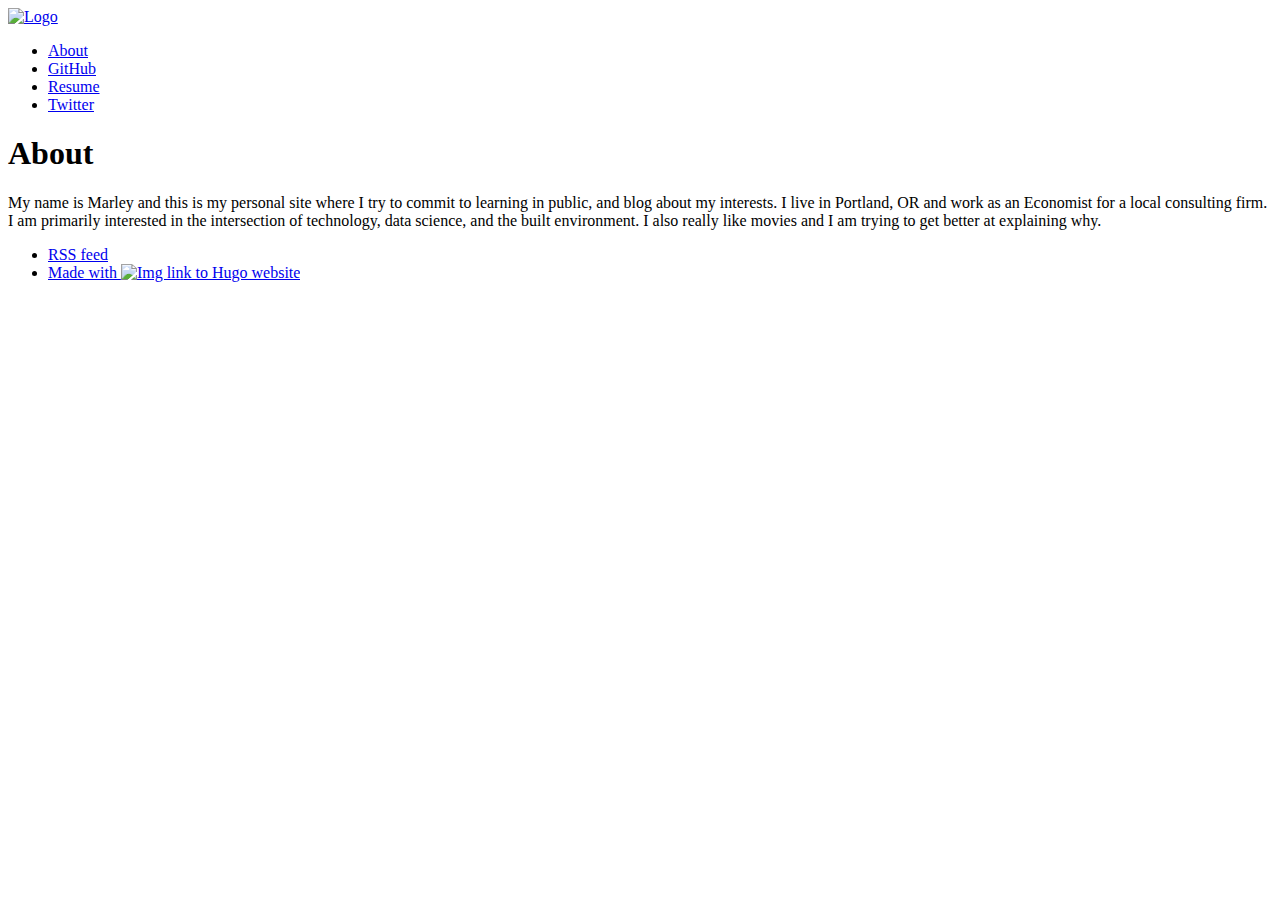
==== public/about/index.html @ 6cb347f0 "updated config file to include home page" ====
<!DOCTYPE html>
<html lang="en-us">
  <head>
    <meta charset="utf-8">
<meta name="viewport" content="width=device-width, initial-scale=1.0">
<meta name="generator" content="Hugo 0.75.1" />


<title>About - TBD</title>
<meta property="og:title" content="About - TBD">


  <link href='/favicon.ico' rel='icon' type='image/x-icon'/>



  







<link rel="stylesheet" href="/css/fonts.css" media="all">
<link rel="stylesheet" href="/css/main.css" media="all">



  </head>
  <body>
    <div class="wrapper">
      <header class="header">
        <nav class="nav">
  <a href="/" class="nav-logo">
    <img src="/images/logo.png"
         width="50"
         height="50"
         alt="Logo">
  </a>

  <ul class="nav-links">
    
    <li><a href="/about/">About</a></li>
    
    <li><a href="https://github.com/buchmayne">GitHub</a></li>
    
    <li><a href="/resume/">Resume</a></li>
    
    <li><a href="https://twitter.com/buchmayne">Twitter</a></li>
    
  </ul>
</nav>

      </header>


<main class="content" role="main">

  <article class="article">
    

    <h1 class="article-title">About</h1>

    

    <div class="article-content">
      <p>My name is Marley and this is my personal site where I try to commit to learning in public, and blog about my interests. I live in Portland, OR and work as an Economist for a local consulting firm. I am primarily interested in the intersection of technology, data science, and the built environment. I also really like movies and I am trying to get better at explaining why.</p>

    </div>
  </article>

  


</main>

      <footer class="footer">
        <ul class="footer-links">
          <li>
            <a href="/index.xml" type="application/rss+xml" target="_blank">RSS feed</a>
          </li>
          <li>
            <a href="https://gohugo.io/" class="footer-links-kudos">Made with <img src="/images/hugo-logo.png" alt="Img link to Hugo website" width="22" height="22"></a>
          </li>
        </ul>
      </footer>

    </div>
    

    

    
  </body>
</html>
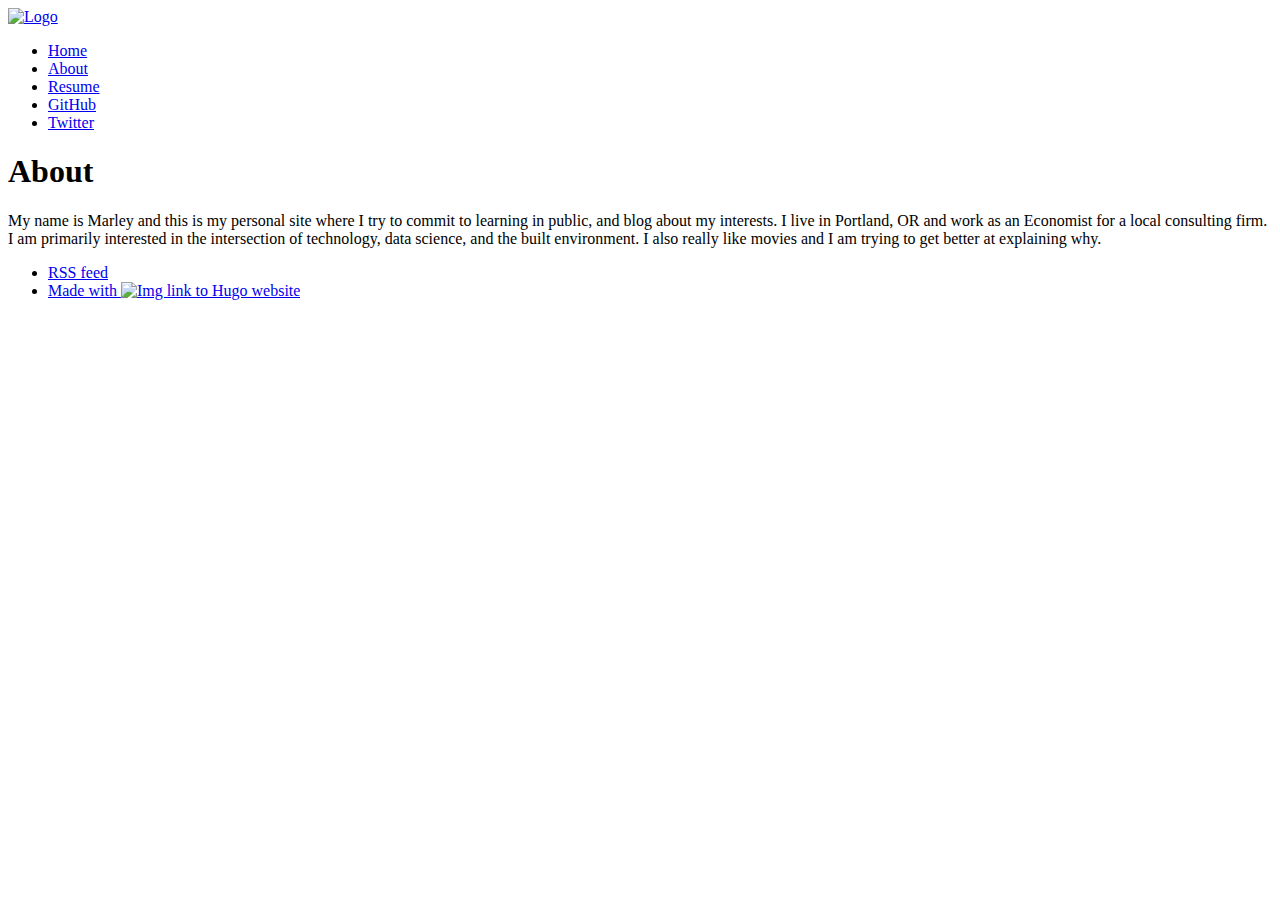
==== commit 5bf3b140: "fixed typos and updated resume" ====
--- a/public/about/index.html
+++ b/public/about/index.html
@@ -6,8 +6,8 @@
 <meta name="generator" content="Hugo 0.75.1" />
 
 
-<title>About - TBD</title>
-<meta property="og:title" content="About - TBD">
+<title>About - Marley Buchman&#39;s Personal Site</title>
+<meta property="og:title" content="About - Marley Buchman&#39;s Personal Site">
 
 
   <link href='/favicon.ico' rel='icon' type='image/x-icon'/>
@@ -41,11 +41,13 @@
 
   <ul class="nav-links">
     
+    <li><a href="/">Home</a></li>
+    
     <li><a href="/about/">About</a></li>
     
+    <li><a href="/resume/">Resume</a></li>
+    
     <li><a href="https://github.com/buchmayne">GitHub</a></li>
-    
-    <li><a href="/resume/">Resume</a></li>
     
     <li><a href="https://twitter.com/buchmayne">Twitter</a></li>
     
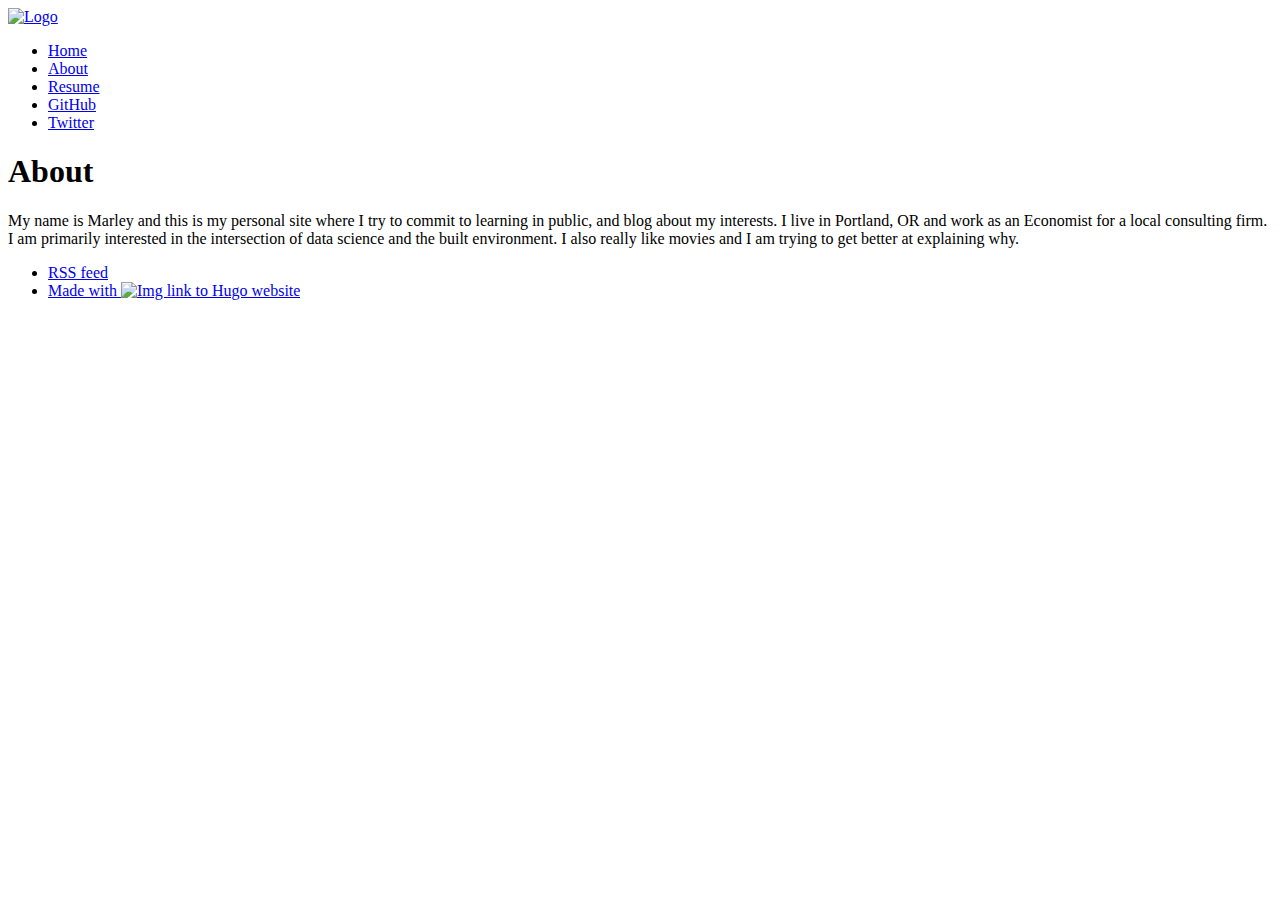
==== commit de0e4dd4: "fixed bug in config" ====
--- a/public/about/index.html
+++ b/public/about/index.html
@@ -67,7 +67,7 @@
     
 
     <div class="article-content">
-      <p>My name is Marley and this is my personal site where I try to commit to learning in public, and blog about my interests. I live in Portland, OR and work as an Economist for a local consulting firm. I am primarily interested in the intersection of technology, data science, and the built environment. I also really like movies and I am trying to get better at explaining why.</p>
+      <p>My name is Marley and this is my personal site where I try to commit to learning in public, and blog about my interests. I live in Portland, OR and work as an Economist for a local consulting firm. I am primarily interested in the intersection of data science and the built environment. I also really like movies and I am trying to get better at explaining why.</p>
 
     </div>
   </article>
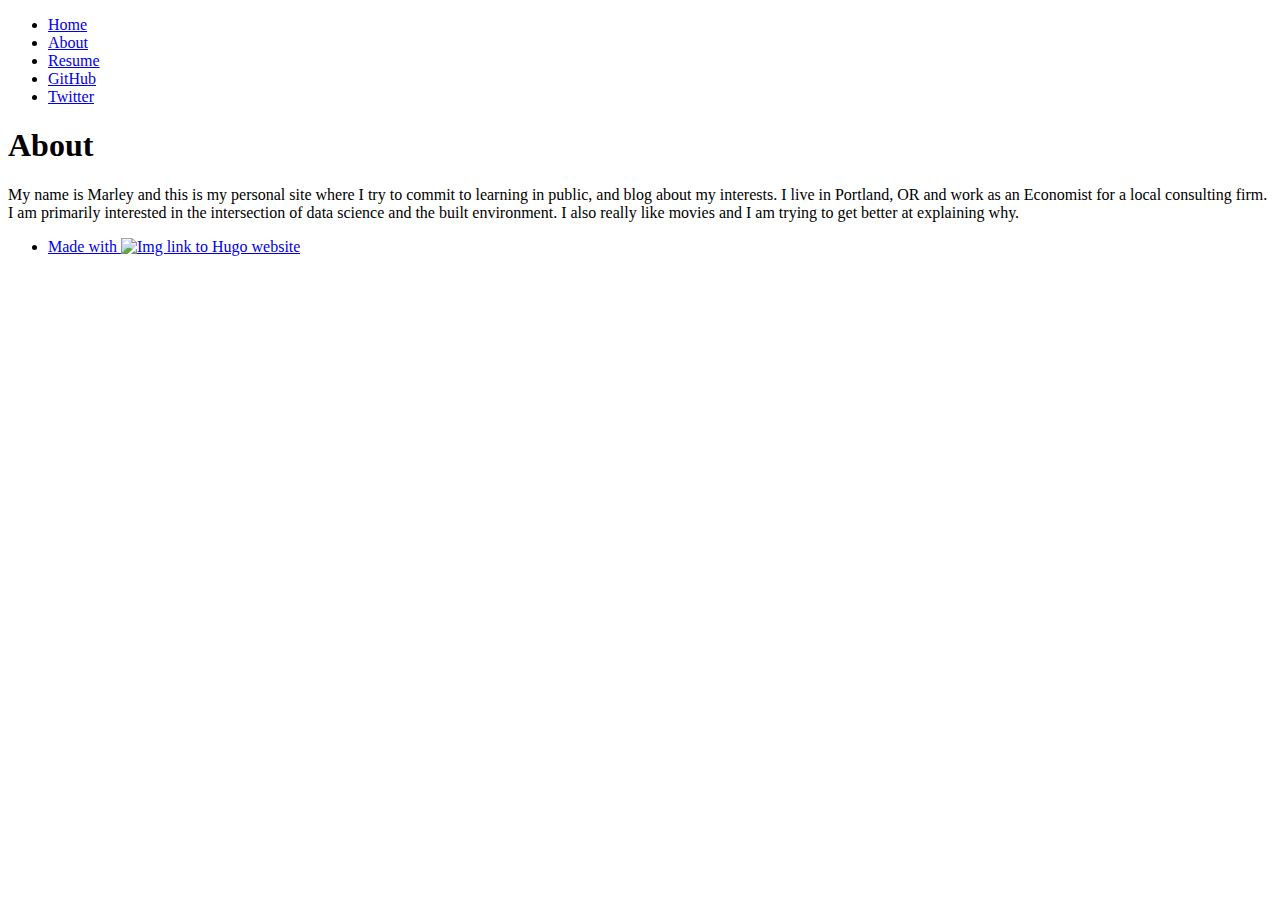
==== commit ec49a30d: "changed logo and removed RSS feed" ====
--- a/public/about/index.html
+++ b/public/about/index.html
@@ -6,11 +6,11 @@
 <meta name="generator" content="Hugo 0.75.1" />
 
 
-<title>About - Marley Buchman&#39;s Personal Site</title>
-<meta property="og:title" content="About - Marley Buchman&#39;s Personal Site">
+<title>About - Marley Buchman</title>
+<meta property="og:title" content="About - Marley Buchman">
 
 
-  <link href='/favicon.ico' rel='icon' type='image/x-icon'/>
+  <link href='https://marleybuchman.com/favicon.ico' rel='icon' type='image/x-icon'/>
 
 
 
@@ -32,12 +32,7 @@
     <div class="wrapper">
       <header class="header">
         <nav class="nav">
-  <a href="/" class="nav-logo">
-    <img src="/images/logo.png"
-         width="50"
-         height="50"
-         alt="Logo">
-  </a>
+  
 
   <ul class="nav-links">
     
@@ -79,9 +74,7 @@
 
       <footer class="footer">
         <ul class="footer-links">
-          <li>
-            <a href="/index.xml" type="application/rss+xml" target="_blank">RSS feed</a>
-          </li>
+          
           <li>
             <a href="https://gohugo.io/" class="footer-links-kudos">Made with <img src="/images/hugo-logo.png" alt="Img link to Hugo website" width="22" height="22"></a>
           </li>
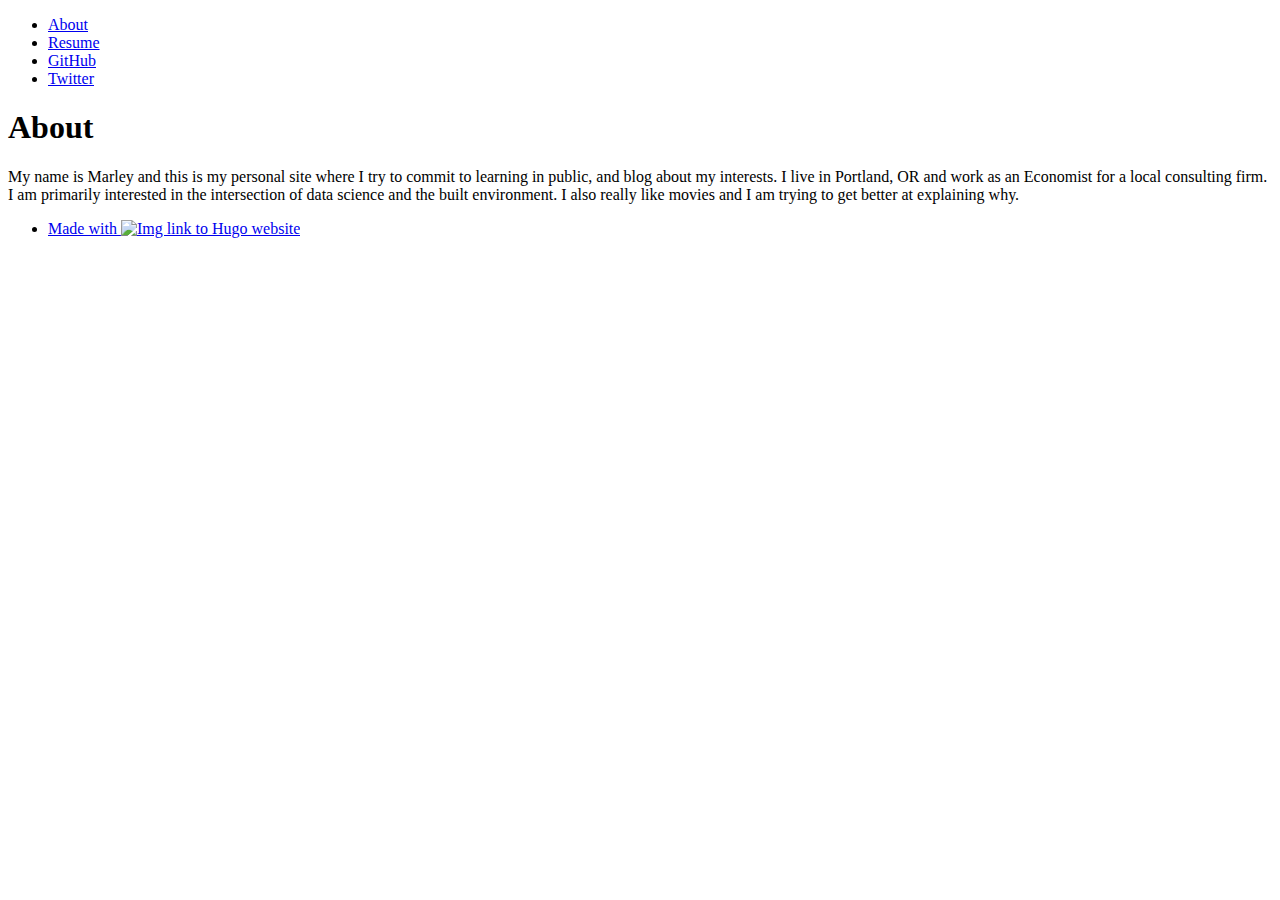
==== commit cfa64c11: "removed home page from config" ====
--- a/public/about/index.html
+++ b/public/about/index.html
@@ -35,8 +35,6 @@
   
 
   <ul class="nav-links">
-    
-    <li><a href="/">Home</a></li>
     
     <li><a href="/about/">About</a></li>
     
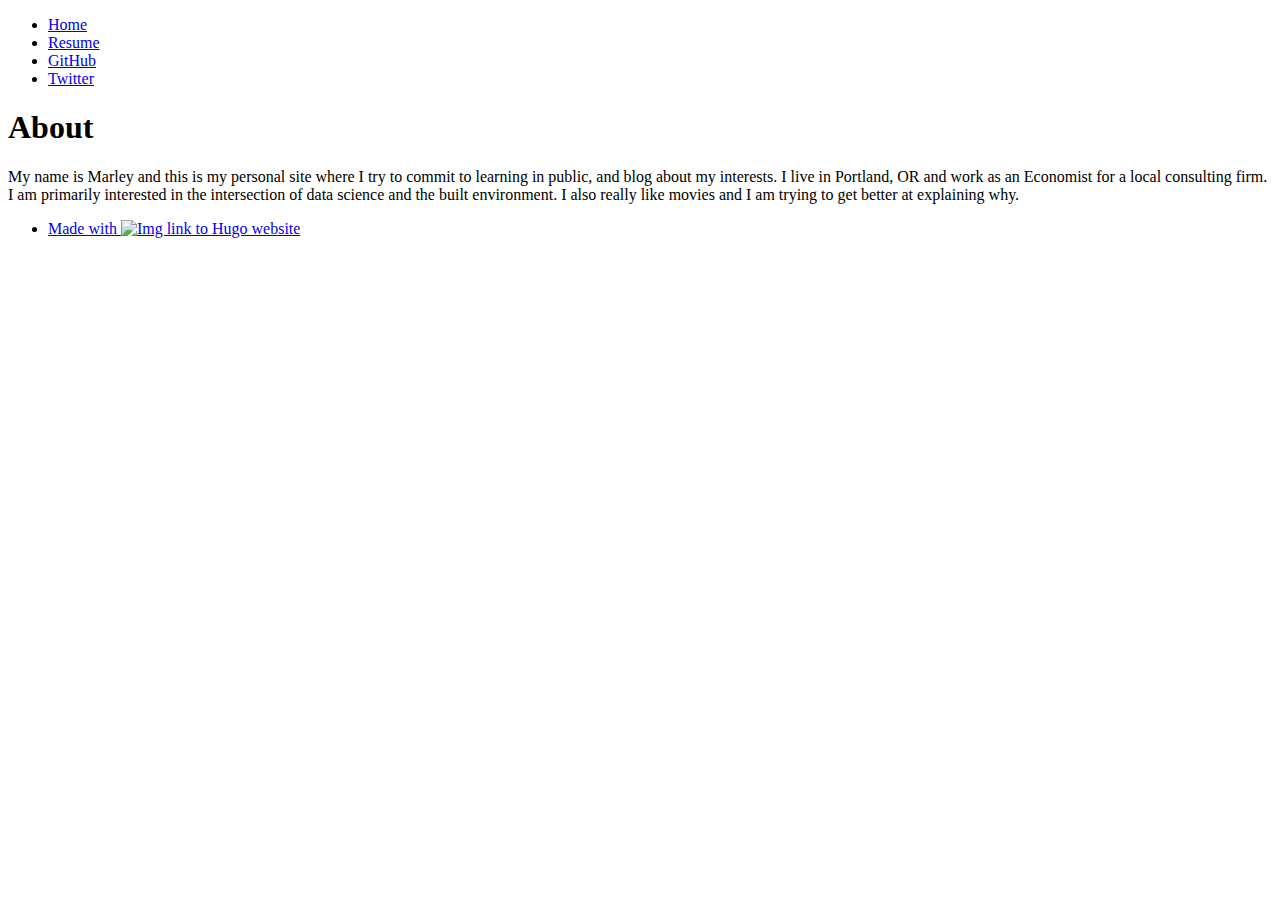
==== commit 8f3af507: "changed about title to Home" ====
--- a/public/about/index.html
+++ b/public/about/index.html
@@ -36,7 +36,7 @@
 
   <ul class="nav-links">
     
-    <li><a href="/about/">About</a></li>
+    <li><a href="/about/">Home</a></li>
     
     <li><a href="/resume/">Resume</a></li>
     
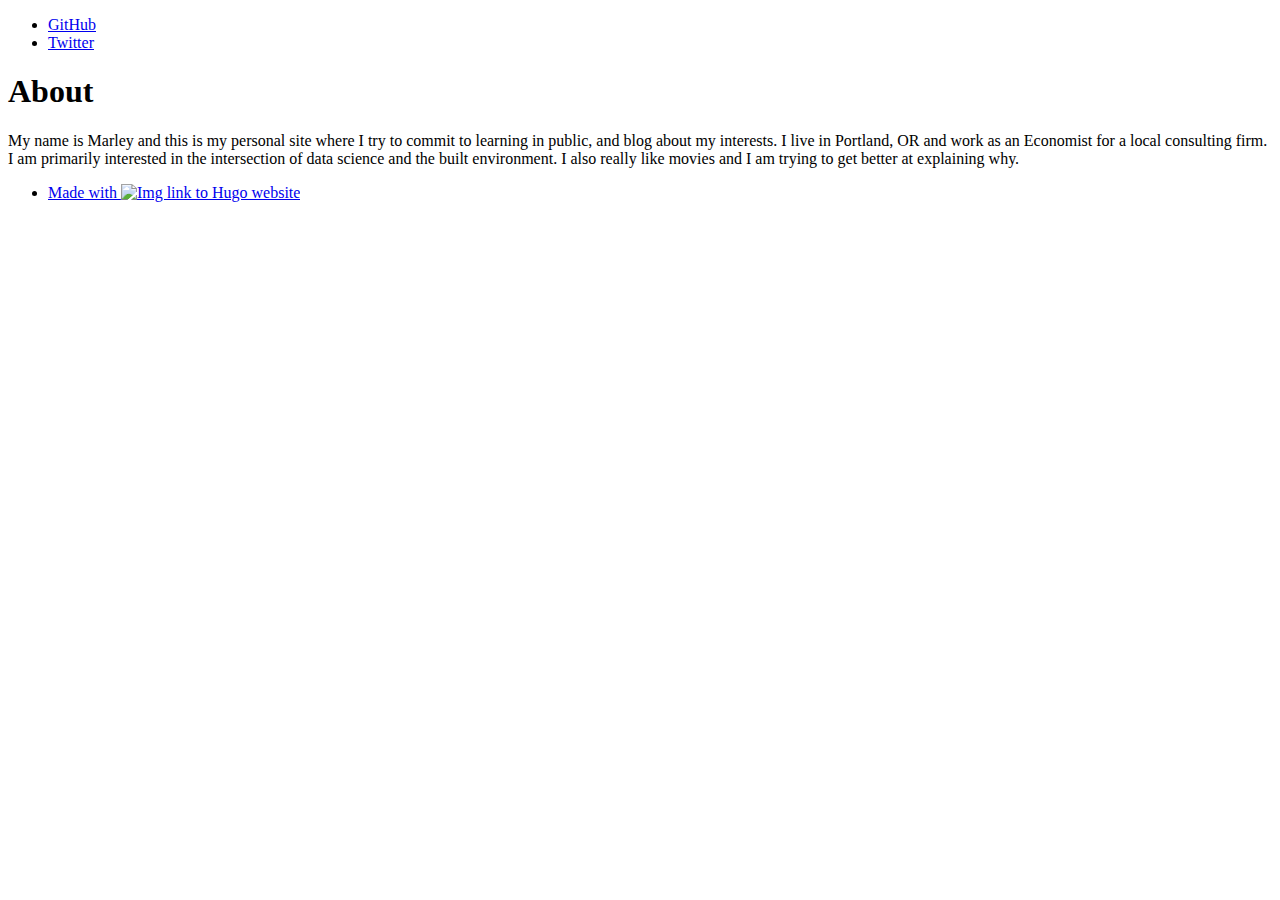
==== commit 1f4c64b6: "removed resume and about page" ====
--- a/public/about/index.html
+++ b/public/about/index.html
@@ -35,10 +35,6 @@
   
 
   <ul class="nav-links">
-    
-    <li><a href="/about/">Home</a></li>
-    
-    <li><a href="/resume/">Resume</a></li>
     
     <li><a href="https://github.com/buchmayne">GitHub</a></li>
     
